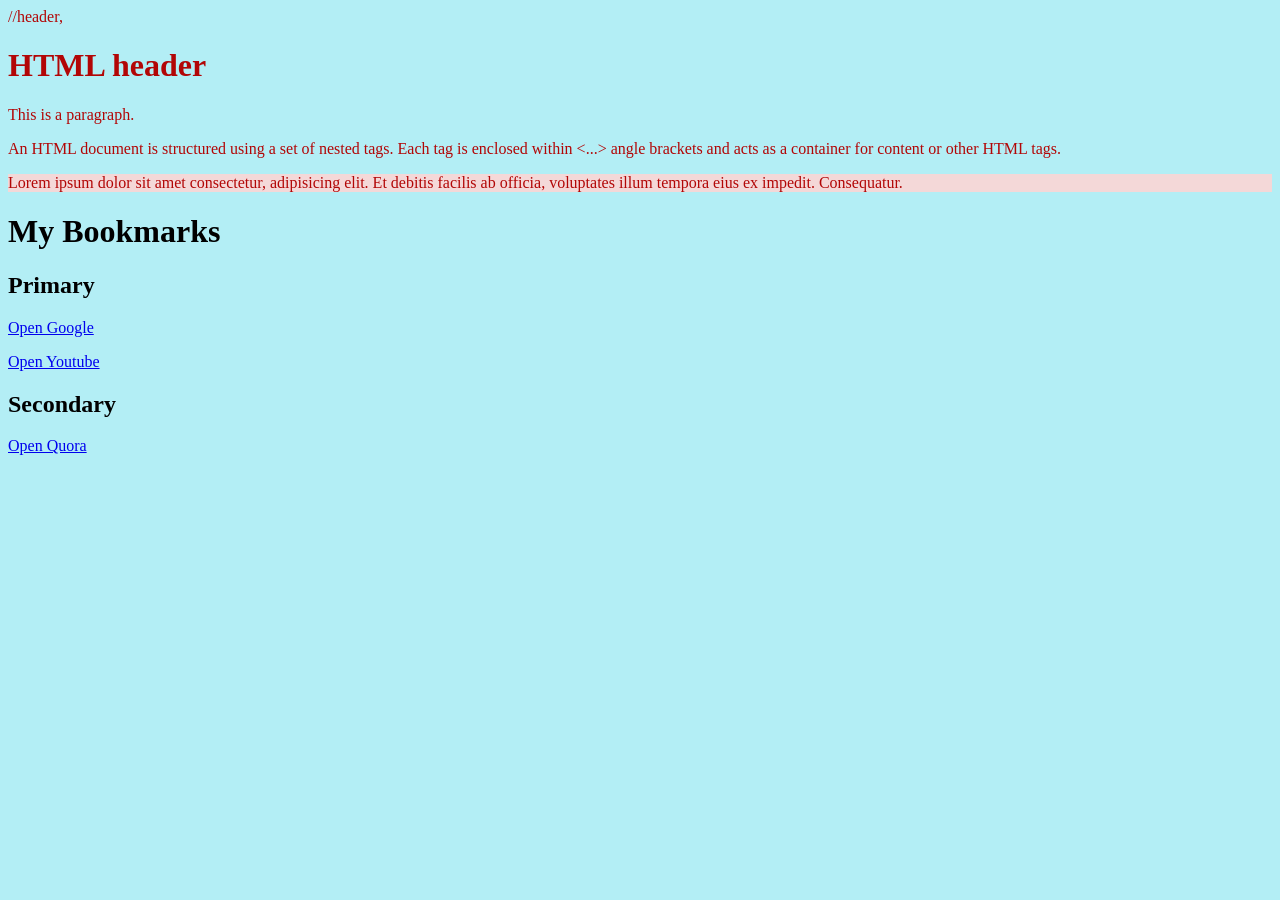
==== Html intro/index.html @ 9475c359 "initial push" ====
<!DOCTYPE html>
<html lang="en">
<head>
    <meta charset="UTF-8">
    <meta name="viewport" content="width=device-width, initial-scale=1.0">
    <title>HTML intro</title>
    <link rel="stylesheet" href="style.css">
    <script src="script.js"></script>
</head>
<body>
    //header,
    <h1>HTML header</h1>
    This is a paragraph.
    <p>An HTML document is structured using a set of nested tags. Each tag is enclosed within <...> angle brackets and acts as a container for content or other HTML tags.</p>
    <p style="background-color: rgb(244, 216, 216);">Lorem ipsum dolor sit amet consectetur, adipisicing elit. Et debitis facilis ab officia, voluptates illum tempora eius ex impedit. Consequatur.</p>
    
    <h1 style="color: black;">My Bookmarks</h1>
    <h2 style="color: black;">Primary</h2>
    <p><a target="_blank" href="http://www.google.com">Open Google</a></p>
    <p><a target="_blank" href="http://www.youtube.com">Open Youtube</a></p>
    <h2 style="color: black;">Secondary</h2>
    <p><a target="_blank" href="http://www.quora.com">Open Quora</a></p>


</body>
</html>
---- Html intro/style.css ----
body{
    background-color: rgb(179, 238, 245);
    color: rgb(178, 6, 6);
}
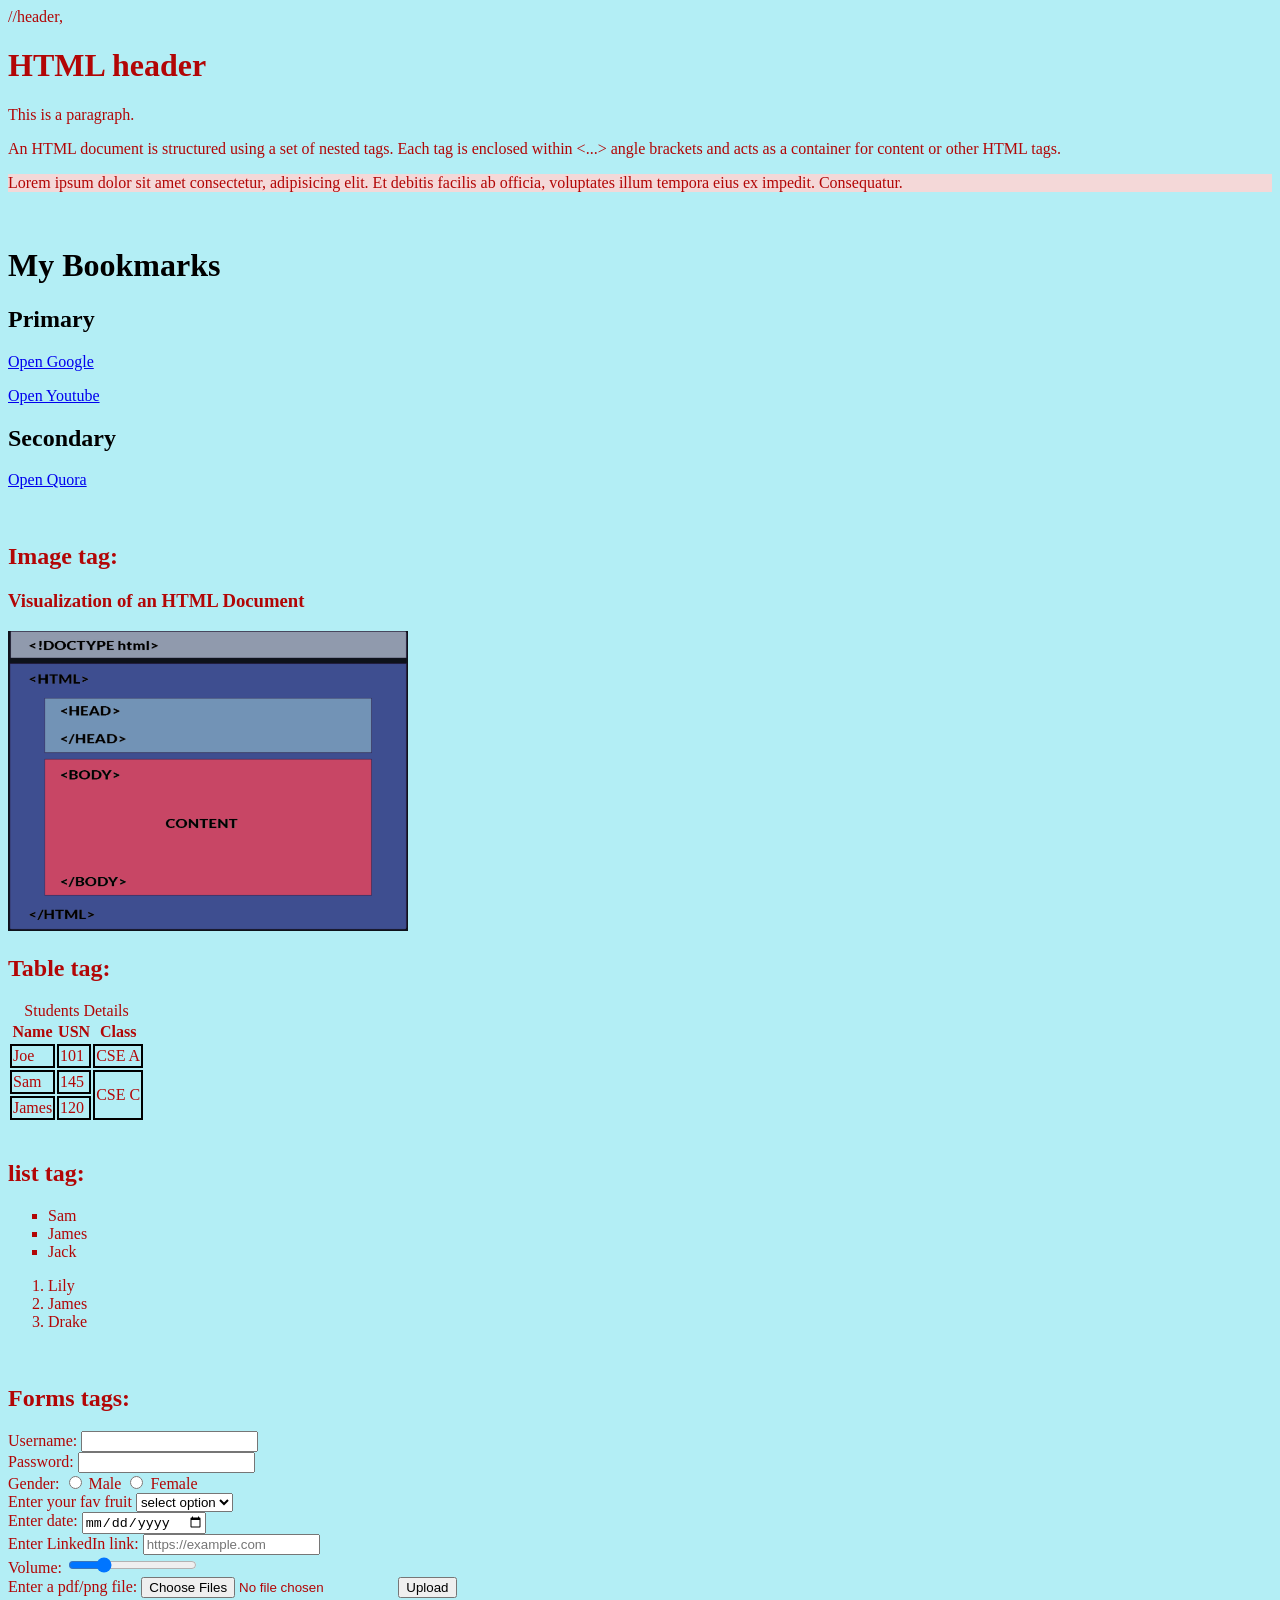
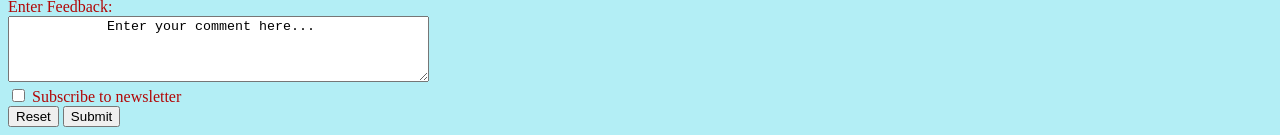
==== commit cf64d33a: "initial" ====
--- a/Html intro/index.html
+++ b/Html intro/index.html
@@ -1,5 +1,6 @@
 <!DOCTYPE html>
 <html lang="en">
+
 <head>
     <meta charset="UTF-8">
     <meta name="viewport" content="width=device-width, initial-scale=1.0">
@@ -7,20 +8,126 @@
     <link rel="stylesheet" href="style.css">
     <script src="script.js"></script>
 </head>
+
 <body>
     //header,
     <h1>HTML header</h1>
     This is a paragraph.
-    <p>An HTML document is structured using a set of nested tags. Each tag is enclosed within <...> angle brackets and acts as a container for content or other HTML tags.</p>
-    <p style="background-color: rgb(244, 216, 216);">Lorem ipsum dolor sit amet consectetur, adipisicing elit. Et debitis facilis ab officia, voluptates illum tempora eius ex impedit. Consequatur.</p>
-    
+    <p>An HTML document is structured using a set of nested tags. Each tag is enclosed within <...> angle brackets and
+            acts as a container for content or other HTML tags.</p>
+    <p style="background-color: rgb(244, 216, 216);">Lorem ipsum dolor sit amet consectetur, adipisicing elit. Et
+        debitis facilis ab officia, voluptates illum tempora eius ex impedit. Consequatur.</p>
+    <br>
+
     <h1 style="color: black;">My Bookmarks</h1>
     <h2 style="color: black;">Primary</h2>
     <p><a target="_blank" href="http://www.google.com">Open Google</a></p>
     <p><a target="_blank" href="http://www.youtube.com">Open Youtube</a></p>
     <h2 style="color: black;">Secondary</h2>
     <p><a target="_blank" href="http://www.quora.com">Open Quora</a></p>
+    <br>
 
+    <h2>Image tag:<h3>Visualization of an HTML Document</h3>
+    </h2>
+    <img width="400" height="300" src="image1.png" alt="Visualization of an HTML Document">
+    <br>
 
+    <h2>Table tag: </h2>
+    <table>
+        <caption>Students Details</caption>
+        <tr>
+            <th>Name</th>
+            <th>USN</th>
+            <th>Class</th>
+        </tr>
+        <tr>
+            <td>Joe</td>
+            <td>101</td>
+            <td>CSE A</td>
+        </tr>
+        <tr>
+            <td>Sam</td>
+            <td>145</td>
+            <td rowspan="2">CSE C</td>
+        </tr>
+        <tr>
+            <td>James</td>
+            <td>120</td>
+
+        </tr>
+    </table>
+    <br>
+
+    <h2>list tag:</h2>
+    <ul type="square">
+        <li>Sam</li>
+        <li>James</li>
+        <li>Jack</li>
+    </ul>
+    <ol>
+        <Li>Lily</Li>
+        <Li>James</Li>
+        <Li>Drake</Li>
+    </ol>
+    <br>
+
+    <h2>Forms tags:</h2>
+    <form action="/submit" method="post">
+        <div>
+            <label for="username">Username:</label>
+            <input type="text" id="username" name="username" required>  
+        </div>
+        <div>
+            <label for="password">Password:</label>
+            <input type="password" id="password" name="password"  required>  
+        </div>
+        <div>
+            <label>Gender:</label>
+            <input type="radio" id="male" name="gender" value="male">
+            <label for="male">Male</label>
+            <input type="radio" id="female" name="gender" value="female">
+            <label for="female">Female</label>  
+        </div>
+        <div>
+            <label for="frusel" >Enter your fav fruit</label>
+            <select name="fruits" id="frusel">
+                <option value="select">select option</option>
+                <option value="apple">Apple</option>
+                <option value="banana">Banana</option>
+                <option value="cherry">Cherry</option>
+            </select>
+        </div>
+        <div>
+            <label for="da">Enter date: </label>
+            <input type="date" name="date" id="da">
+        </div>
+        <div>
+            <label for="link">Enter LinkedIn link:</label>
+            <input type="url" id="link" name="link" placeholder="https://example.com" >
+        </div>
+        <div>
+            <label for="vol">Volume: </label>
+            <input type="range" id="vol" name="volume" min="0" max="100" value="25">
+        </div>
+        <div>
+            <label for="filename">Enter a pdf/png file: </label>
+            <input type="file" id="filename" name="filename" accept="image/*,.pdf" multiple>
+            <input type="submit" value="Upload">
+        </div>
+        <div>
+            <Label for="comm">Enter Feedback: </Label><br>
+            <textarea name="comment" id="comm" rows="4" cols="50">
+            Enter your comment here...
+            </textarea>
+        </div>
+        <div>
+            <input type="checkbox" id="subscribe" name="subscribe" value="yes">
+            <label for="subscribe">Subscribe to newsletter</label>
+        </div>
+    
+    <input type="reset" value="Reset">
+    <input type="submit" value="Submit">
+</form>
 </body>
+
 </html>
--- a/Html intro/style.css
+++ b/Html intro/style.css
@@ -1,4 +1,7 @@
 body{
     background-color: rgb(179, 238, 245);
     color: rgb(178, 6, 6);
+}
+td{
+    border: 2px solid black;
 }
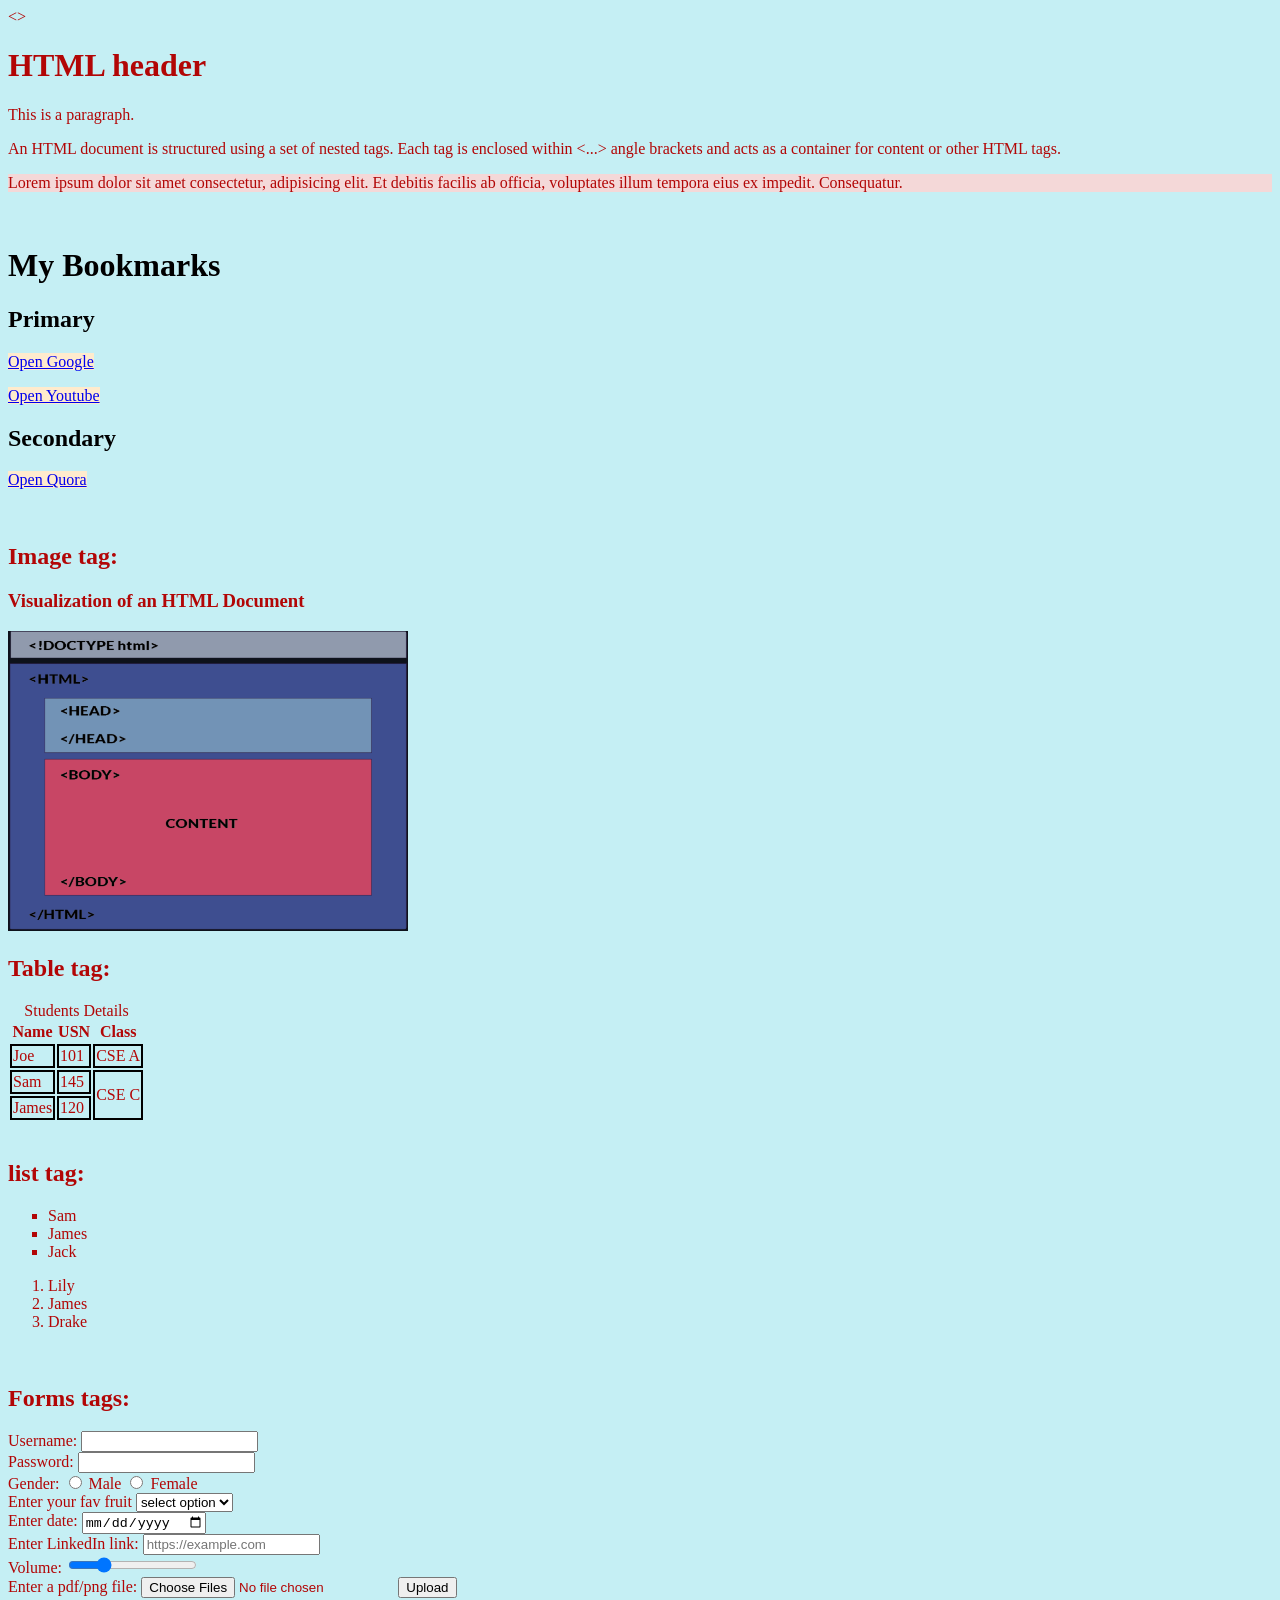
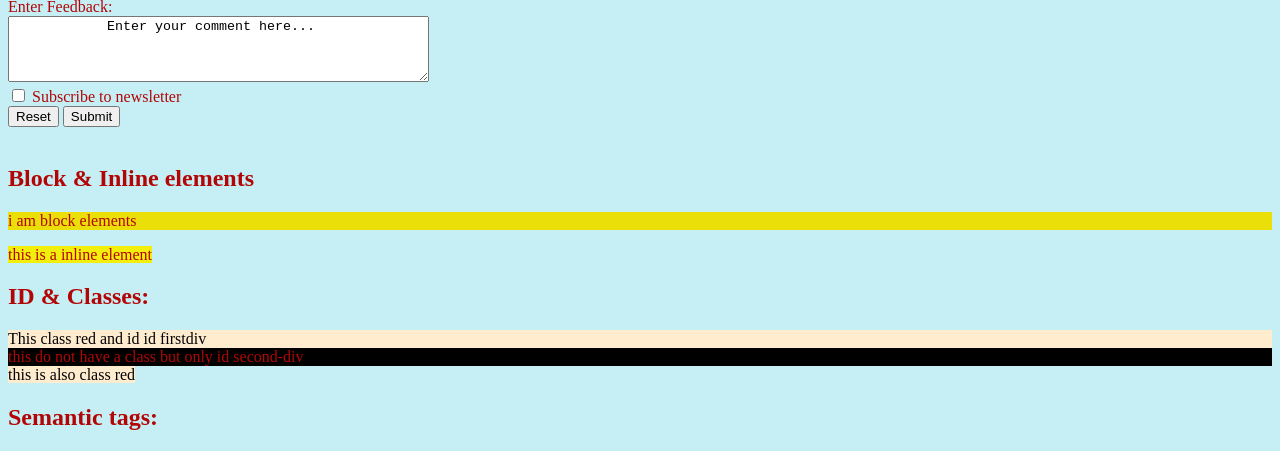
==== commit cf3756fa: "initial" ====
--- a/Html intro/index.html
+++ b/Html intro/index.html
@@ -10,7 +10,7 @@
 </head>
 
 <body>
-    //header,
+    <<!--header-->>
     <h1>HTML header</h1>
     This is a paragraph.
     <p>An HTML document is structured using a set of nested tags. Each tag is enclosed within <...> angle brackets and
@@ -125,9 +125,23 @@
             <label for="subscribe">Subscribe to newsletter</label>
         </div>
     
-    <input type="reset" value="Reset">
-    <input type="submit" value="Submit">
-</form>
+        <input type="reset" value="Reset">
+        <input type="submit" value="Submit">
+    </form>
+    <br>
+
+    <h2>Block & Inline elements</h2>
+    <P style="background-color: rgb(235, 223, 9);">i am block elements</P>
+    <span style="background-color: rgb(243, 239, 12);">this is a inline element</span>
+    <br>
+
+    <h2>ID & Classes:</h2>
+    <div id="firstdiv" class="red">This class red and id id firstdiv </div>
+    <div id="secdiv" >this do not have a class but only id second-div </div>
+    <span class="red">this is also class red</span><br>
+
+    <h2>Semantic tags:</h2>
+    
 </body>
 
 </html>
--- a/Html intro/style.css
+++ b/Html intro/style.css
@@ -1,7 +1,18 @@
 body{
-    background-color: rgb(179, 238, 245);
+    background-color: rgb(197, 239, 244);
     color: rgb(178, 6, 6);
+}
+a{
+    background-color: blanchedalmond;
 }
 td{
     border: 2px solid black;
-}+}
+
+.red{
+    background-color: blanchedalmond;
+    color: rgb(3, 3, 3);
+}
+#secdiv{
+    background-color: black;
+}
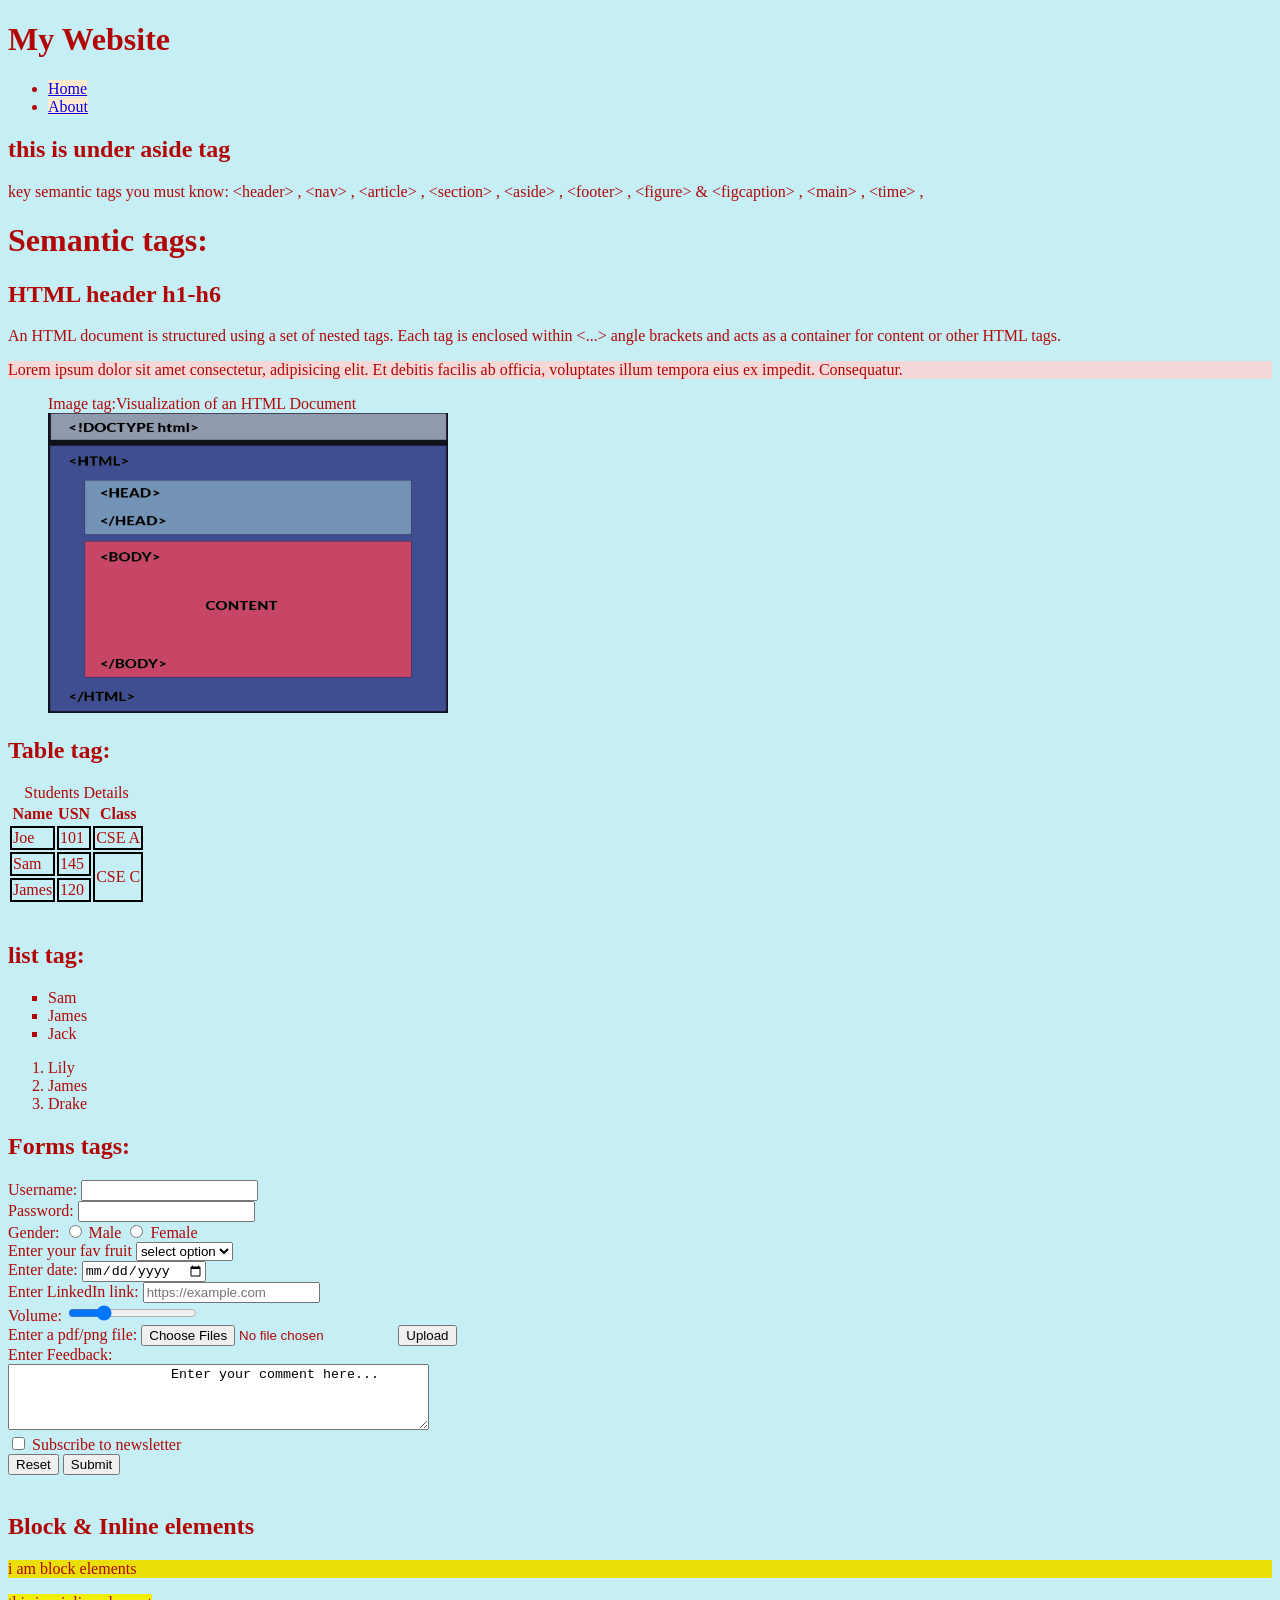
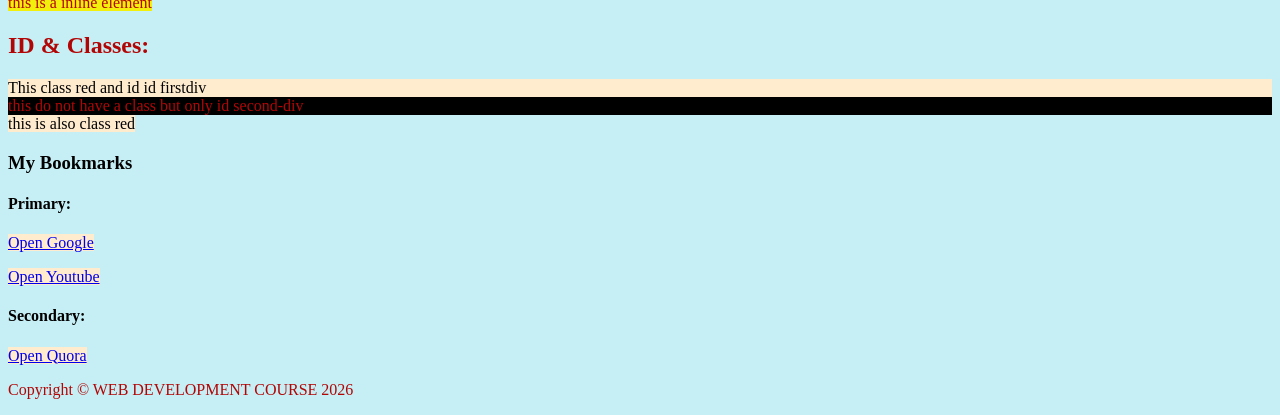
==== commit 4239831c: "Update index.html" ====
--- a/Html intro/index.html
+++ b/Html intro/index.html
@@ -10,138 +10,169 @@
 </head>
 
 <body>
-    <<!--header-->>
-    <h1>HTML header</h1>
-    This is a paragraph.
-    <p>An HTML document is structured using a set of nested tags. Each tag is enclosed within <...> angle brackets and
-            acts as a container for content or other HTML tags.</p>
-    <p style="background-color: rgb(244, 216, 216);">Lorem ipsum dolor sit amet consectetur, adipisicing elit. Et
-        debitis facilis ab officia, voluptates illum tempora eius ex impedit. Consequatur.</p>
-    <br>
+    <header>
+        <h1>My Website</h1>  
+    </header>
+    <nav>
+        <ul>
+            <li><a href="#">Home</a></li>
+            <li><a href="#">About</a></li>
+        </ul>
+    </nav>
+    <aside>
+        <h2>this is under aside tag</h2>
+        <p>key semantic tags you must know: 
+            &lt;header&gt; ,
+            &lt;nav&gt; ,
+            &lt;article&gt; ,
+            &lt;section&gt; ,
+            &lt;aside&gt; ,
+            &lt;footer&gt; ,
+            &lt;figure&gt; & &lt;figcaption&gt; ,
+            &lt;main&gt; ,
+            &lt;time&gt; ,
+        </p>   
+    </aside>
+    <main>
+        <h1>Semantic tags:</h1>
+        <h2>HTML header h1-h6</h2>
+        <section>
+            <p>An HTML document is structured using a set of nested tags. Each tag is enclosed within <...> angle brackets and
+                acts as a container for content or other HTML tags.</p>
+            <p style="background-color: rgb(244, 216, 216);">Lorem ipsum dolor sit amet consectetur, adipisicing elit. Et
+                debitis facilis ab officia, voluptates illum tempora eius ex impedit. Consequatur.</p>
+        </section>
+        <article>
+            <figure>
+                <figcaption>Image tag:Visualization of an HTML Document</figcaption>
+                <img width="400" height="300" src="image1.png" alt="Visualization of an HTML Document">
+            </figure>
+            
+        </article>
+        <section>
+            <h2>Table tag: </h2>
+            <table>
+                <caption>Students Details</caption>
+                <tr>
+                    <th>Name</th>
+                    <th>USN</th>
+                    <th>Class</th>
+                </tr>
+                <tr>
+                    <td>Joe</td>
+                    <td>101</td>
+                    <td>CSE A</td>
+                </tr>
+                <tr>
+                    <td>Sam</td>
+                    <td>145</td>
+                    <td rowspan="2">CSE C</td>
+                </tr>
+                <tr>
+                    <td>James</td>
+                    <td>120</td>
+                </tr>
+            </table>
+            <br>
 
-    <h1 style="color: black;">My Bookmarks</h1>
-    <h2 style="color: black;">Primary</h2>
-    <p><a target="_blank" href="http://www.google.com">Open Google</a></p>
-    <p><a target="_blank" href="http://www.youtube.com">Open Youtube</a></p>
-    <h2 style="color: black;">Secondary</h2>
-    <p><a target="_blank" href="http://www.quora.com">Open Quora</a></p>
-    <br>
+            <h2>list tag:</h2>
+            <ul type="square">
+                <li>Sam</li>
+                <li>James</li>
+                <li>Jack</li>
+            </ul>
+            <ol>
+                <Li>Lily</Li>
+                <Li>James</Li>
+                <Li>Drake</Li>
+            </ol>
+        </section>
 
-    <h2>Image tag:<h3>Visualization of an HTML Document</h3>
-    </h2>
-    <img width="400" height="300" src="image1.png" alt="Visualization of an HTML Document">
-    <br>
+        <section>
+            <h2>Forms tags:</h2>
+            <form action="/submit" method="post">
+                <div>
+                    <label for="username">Username:</label>
+                    <input type="text" id="username" name="username" required>  
+                </div>
+                <div>
+                    <label for="password">Password:</label>
+                    <input type="password" id="password" name="password"  required>  
+                </div>
+                <div>
+                    <label>Gender:</label>
+                    <input type="radio" id="male" name="gender" value="male">
+                    <label for="male">Male</label>
+                    <input type="radio" id="female" name="gender" value="female">
+                    <label for="female">Female</label>  
+                </div>
+                <div>
+                    <label for="frusel" >Enter your fav fruit</label>
+                    <select name="fruits" id="frusel">
+                        <option value="select">select option</option>
+                        <option value="apple">Apple</option>
+                        <option value="banana">Banana</option>
+                        <option value="cherry">Cherry</option>
+                    </select>
+                </div>
+                <div>
+                    <label for="da">Enter date: </label>
+                    <input type="date" name="date" id="da">
+                </div>
+                <div>
+                    <label for="link">Enter LinkedIn link:</label>
+                    <input type="url" id="link" name="link" placeholder="https://example.com" >
+                </div>
+                <div>
+                    <label for="vol">Volume: </label>
+                    <input type="range" id="vol" name="volume" min="0" max="100" value="25">
+                </div>
+                <div>
+                    <label for="filename">Enter a pdf/png file: </label>
+                    <input type="file" id="filename" name="filename" accept="image/*,.pdf" multiple>
+                    <input type="submit" value="Upload">
+                </div>
+                <div>
+                    <Label for="comm">Enter Feedback: </Label><br>
+                    <textarea name="comment" id="comm" rows="4" cols="50">
+                    Enter your comment here...
+                    </textarea>
+                </div>
+                <div>
+                    <input type="checkbox" id="subscribe" name="subscribe" value="yes">
+                    <label for="subscribe">Subscribe to newsletter</label>
+                </div>
+            
+                <input type="reset" value="Reset">
+                <input type="submit" value="Submit">
+            </form>
+            <br>
+        </section>
 
-    <h2>Table tag: </h2>
-    <table>
-        <caption>Students Details</caption>
-        <tr>
-            <th>Name</th>
-            <th>USN</th>
-            <th>Class</th>
-        </tr>
-        <tr>
-            <td>Joe</td>
-            <td>101</td>
-            <td>CSE A</td>
-        </tr>
-        <tr>
-            <td>Sam</td>
-            <td>145</td>
-            <td rowspan="2">CSE C</td>
-        </tr>
-        <tr>
-            <td>James</td>
-            <td>120</td>
+        <section>
+            <h2>Block & Inline elements</h2>
+            <P style="background-color: rgb(235, 223, 9);">i am block elements</P>
+            <span style="background-color: rgb(243, 239, 12);">this is a inline element</span>
+            <br>
 
-        </tr>
-    </table>
-    <br>
+            <h2>ID & Classes:</h2>
+            <div id="firstdiv" class="red">This class red and id id firstdiv </div>
+            <div id="secdiv" >this do not have a class but only id second-div </div>
+            <span class="red">this is also class red</span><br>
+        </section>
+        
+    </main>
+    <footer>
+        <h3 style="color: black;">My Bookmarks</h3>
+        <h4 style="color: black;">Primary:</h4>
+        <p><a target="_blank" href="http://www.google.com">Open Google</a></p>
+        <p><a target="_blank" href="http://www.youtube.com">Open Youtube</a></p>
+        <h4 style="color: black;">Secondary:</h4>
+        <p><a target="_blank" href="http://www.quora.com">Open Quora</a></p>
+        
+        <p>Copyright &copy; WEB DEVELOPMENT COURSE 2026</p>
+    </footer>
 
-    <h2>list tag:</h2>
-    <ul type="square">
-        <li>Sam</li>
-        <li>James</li>
-        <li>Jack</li>
-    </ul>
-    <ol>
-        <Li>Lily</Li>
-        <Li>James</Li>
-        <Li>Drake</Li>
-    </ol>
-    <br>
-
-    <h2>Forms tags:</h2>
-    <form action="/submit" method="post">
-        <div>
-            <label for="username">Username:</label>
-            <input type="text" id="username" name="username" required>  
-        </div>
-        <div>
-            <label for="password">Password:</label>
-            <input type="password" id="password" name="password"  required>  
-        </div>
-        <div>
-            <label>Gender:</label>
-            <input type="radio" id="male" name="gender" value="male">
-            <label for="male">Male</label>
-            <input type="radio" id="female" name="gender" value="female">
-            <label for="female">Female</label>  
-        </div>
-        <div>
-            <label for="frusel" >Enter your fav fruit</label>
-            <select name="fruits" id="frusel">
-                <option value="select">select option</option>
-                <option value="apple">Apple</option>
-                <option value="banana">Banana</option>
-                <option value="cherry">Cherry</option>
-            </select>
-        </div>
-        <div>
-            <label for="da">Enter date: </label>
-            <input type="date" name="date" id="da">
-        </div>
-        <div>
-            <label for="link">Enter LinkedIn link:</label>
-            <input type="url" id="link" name="link" placeholder="https://example.com" >
-        </div>
-        <div>
-            <label for="vol">Volume: </label>
-            <input type="range" id="vol" name="volume" min="0" max="100" value="25">
-        </div>
-        <div>
-            <label for="filename">Enter a pdf/png file: </label>
-            <input type="file" id="filename" name="filename" accept="image/*,.pdf" multiple>
-            <input type="submit" value="Upload">
-        </div>
-        <div>
-            <Label for="comm">Enter Feedback: </Label><br>
-            <textarea name="comment" id="comm" rows="4" cols="50">
-            Enter your comment here...
-            </textarea>
-        </div>
-        <div>
-            <input type="checkbox" id="subscribe" name="subscribe" value="yes">
-            <label for="subscribe">Subscribe to newsletter</label>
-        </div>
-    
-        <input type="reset" value="Reset">
-        <input type="submit" value="Submit">
-    </form>
-    <br>
-
-    <h2>Block & Inline elements</h2>
-    <P style="background-color: rgb(235, 223, 9);">i am block elements</P>
-    <span style="background-color: rgb(243, 239, 12);">this is a inline element</span>
-    <br>
-
-    <h2>ID & Classes:</h2>
-    <div id="firstdiv" class="red">This class red and id id firstdiv </div>
-    <div id="secdiv" >this do not have a class but only id second-div </div>
-    <span class="red">this is also class red</span><br>
-
-    <h2>Semantic tags:</h2>
-    
 </body>
 
 </html>
